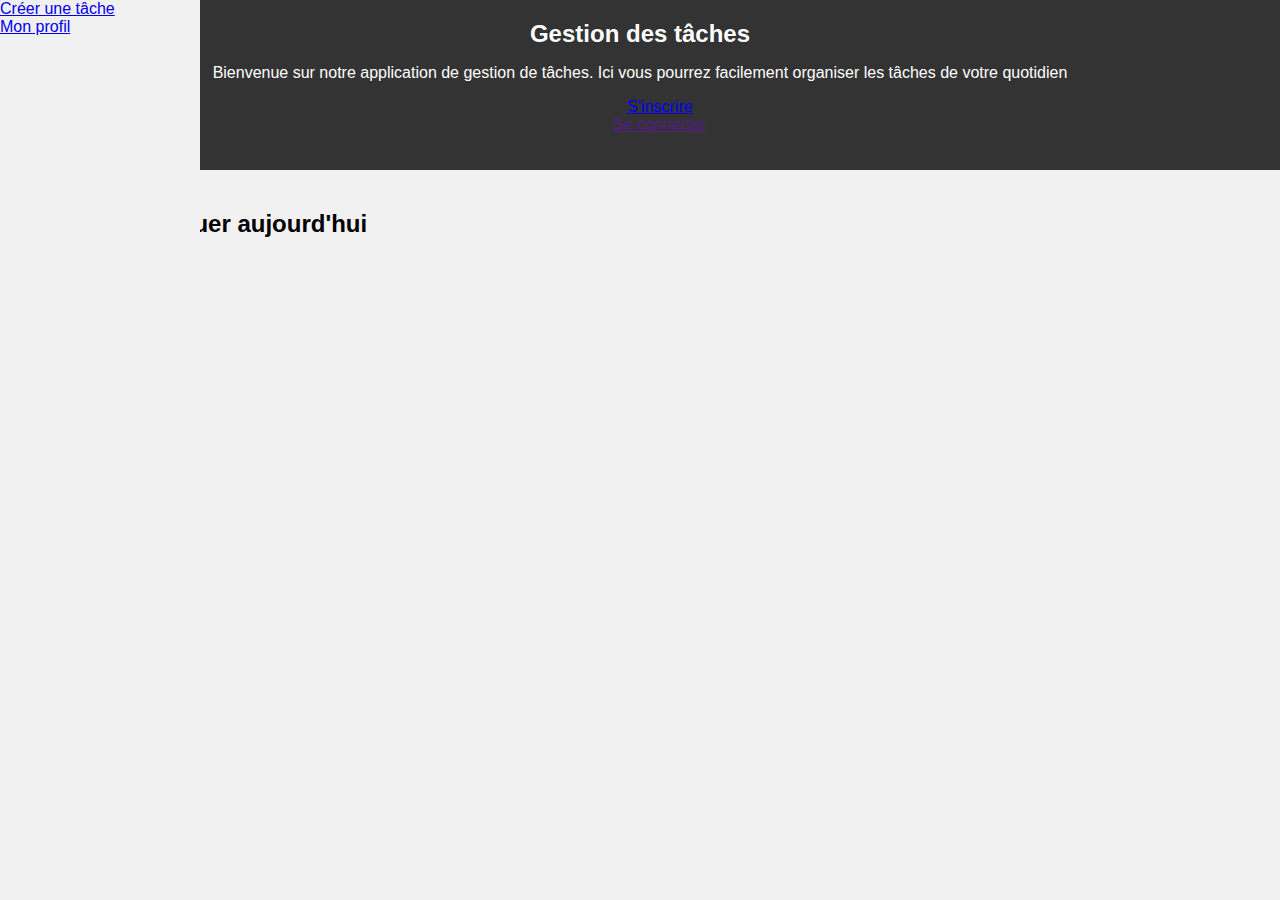
==== Pages/index.html @ 169dd97e "init" ====
<!DOCTYPE html>
<html lang="fr">
  <head>
    <meta charset="UTF-8" />
    <meta http-equiv="X-UA-Compatible" content="IE=edge" />
    <meta name="viewport" content="width=device-width, initial-scale=1.0" />
    <link rel="stylesheet" href="../Styles/styleIndex.css" />
    <title>Accueil</title>
  </head>
  <body>
    <header>
      <h1>Gestion des tâches</h1>
      <p>
        Bienvenue sur notre application de gestion de tâches. Ici vous pourrez facilement organiser les tâches de votre
        quotidien
      </p>
      <ul>
        <li><a href="./register.html">S'inscrire</a></li>
        <li><a href="">Se connecter</a></li>
      </ul>
    </header>
    <nav class="sidebar">
      <ul>
        <li><a href="./create-task.html">Créer une tâche</a></li>
        <li><a href="./profile.html">Mon profil</a></li>
      </ul>
    </nav>
    <section>
      <h2>Tâches à effectuer aujourd'hui</h2>
      <ul>
        <li>Laver la vaisselle</li>
        <li>Passer l'aspirateur</li>
        <li>Sortir les poubelles</li>
      </ul>
    </section>
    <!-- J'ai un doute sur le bouton -->
    <form action=""><button type="submit">Nouvelle tâche</button></form>
  </body>
</html>
---- Styles/styleIndex.css ----
body {
  font-family: Arial, sans-serif;
  margin: 0;
  padding: 0;
  background-color: #f1f1f1;
}

header {
  background-color: #333;
  color: #fff;
  padding: 20px;
  text-align: center;
}
h1 {
  font-size: 24px;
  margin: 0;
}
.sidebar {
  background-color: #f0f0f0;
  width: 60px;
  height: 100vh;
  position: fixed;
  top: 0;
  left: 0;
  transition: width 0.3s ease;
}

.sidebar.expanded {
  width: 200px;
}

.sidebar:hover {
  width: 200px;
}

.sidebar:hover ul {
  display: block;
  opacity: 1;
}

.sidebar ul {
  list-style: none;
  padding: 0;
  margin: 0;
  display: none;
  opacity: 0;
  transition: opacity 0.3s ease;
}
section,
form {
  padding: 20px;
}

button {
  padding: 10px 20px;
  background-color: #333;
  color: #fff;
  border: none;
  border-radius: 4px;
  cursor: pointer;
  transition: background-color 0.3s ease;
}
button:hover {
  background-color: #555;
}
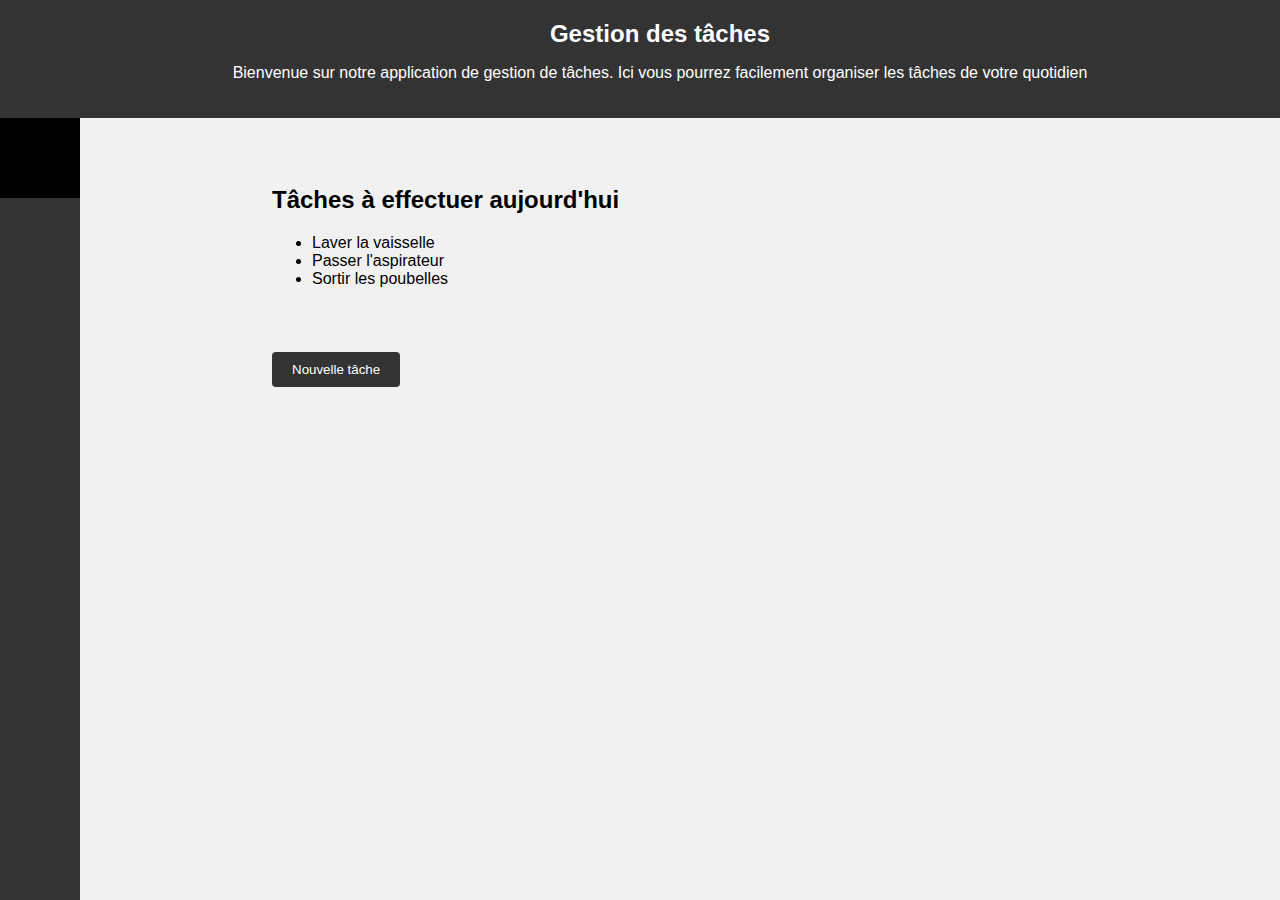
==== commit c385a226: "v1" ====
--- a/Pages/index.html
+++ b/Pages/index.html
@@ -5,6 +5,13 @@
     <meta http-equiv="X-UA-Compatible" content="IE=edge" />
     <meta name="viewport" content="width=device-width, initial-scale=1.0" />
     <link rel="stylesheet" href="../Styles/styleIndex.css" />
+    <link
+      rel="stylesheet"
+      href="https://cdnjs.cloudflare.com/ajax/libs/font-awesome/6.4.0/css/all.min.css"
+      integrity="sha512-iecdLmaskl7CVkqkXNQ/ZH/XLlvWZOJyj7Yy7tcenmpD1ypASozpmT/E0iPtmFIB46ZmdtAc9eNBvH0H/ZpiBw=="
+      crossorigin="anonymous"
+      referrerpolicy="no-referrer"
+    />
     <title>Accueil</title>
   </head>
   <body>
@@ -14,15 +21,32 @@
         Bienvenue sur notre application de gestion de tâches. Ici vous pourrez facilement organiser les tâches de votre
         quotidien
       </p>
-      <ul>
-        <li><a href="./register.html">S'inscrire</a></li>
-        <li><a href="">Se connecter</a></li>
-      </ul>
     </header>
-    <nav class="sidebar">
-      <ul>
-        <li><a href="./create-task.html">Créer une tâche</a></li>
-        <li><a href="./profile.html">Mon profil</a></li>
+    <nav class="navbar">
+      <ul class="navbar-nav">
+        <li class="logo">
+          <a href="#" class="nav-link">
+            <span class="link-text">NonoApp</span>
+            <i class="fa-solid fa-leaf"></i>
+          </a>
+        </li>
+        <li class="nav-item">
+          <a href="./login.html" class="nav-link"
+            ><i class="fa-solid fa-user"></i><span class="link-text">Se connecter</span></a
+          >
+        </li>
+
+        <li class="nav-item">
+          <a href="./profile.html" class="nav-link"
+            ><i class="fa-sharp fa-solid fa-address-card"></i><span class="link-text">Mon profil</span></a
+          >
+        </li>
+
+        <li class="nav-item">
+          <a href="./profile.html" class="nav-link"
+            ><i class="fa-solid fa-calendar-plus"></i><span class="link-text">Créer une tâche</span></a
+          >
+        </li>
       </ul>
     </nav>
     <section>
--- a/Styles/styleIndex.css
+++ b/Styles/styleIndex.css
@@ -1,59 +1,125 @@
+:root {
+  --body-color: #f1f1f1;
+  --main-color-bg: #333;
+  --text-color: wheat;
+  --icon-color: pink;
+}
 body {
   font-family: Arial, sans-serif;
   margin: 0;
   padding: 0;
-  background-color: #f1f1f1;
+  background-color: var(--body-color);
 }
 
 header {
-  background-color: #333;
+  background-color: var(--main-color-bg);
   color: #fff;
   padding: 20px;
   text-align: center;
+  width: 100%;
 }
 h1 {
   font-size: 24px;
   margin: 0;
 }
-.sidebar {
-  background-color: #f0f0f0;
-  width: 60px;
+
+/* --------------------------------------------------------  navbar  */
+/* Notre navbar pliée */
+.navbar {
+  width: 5rem;
   height: 100vh;
   position: fixed;
-  top: 0;
-  left: 0;
-  transition: width 0.3s ease;
+  background-color: var(--main-color-bg);
+  /* Pour que l'effet d'hover soit plus smooth */
+  transition: width 200ms ease;
 }
-
-.sidebar.expanded {
-  width: 200px;
-}
-
-.sidebar:hover {
-  width: 200px;
-}
-
-.sidebar:hover ul {
-  display: block;
-  opacity: 1;
-}
-
-.sidebar ul {
+/* L'UL de la navbar*/
+.navbar-nav {
   list-style: none;
   padding: 0;
   margin: 0;
+  display: flex;
+  flex-direction: column;
+  align-items: center;
+}
+/* Les li de la navbar */
+.nav-item {
+  width: 100%;
+}
+.nav-item:last-child {
+  margin-top: auto;
+}
+/* Les a de la navbar */
+/* S'applique pour chaque ligne où il y a une icone et un lien (avec son texte) */
+.nav-link {
+  display: flex;
+  align-items: center;
+  height: 5rem;
+  color: #333;
+  text-decoration: none;
+  /* Cache la couleur. Ca nous permettra de faire un effet pour l'afficher */
+  filter: grayscale(100%) opacity(0.7);
+  transition: 600ms;
+}
+/* On cache le texte de la navbar */
+.link-text {
   display: none;
-  opacity: 0;
-  transition: opacity 0.3s ease;
+  margin-left: 1rem;
 }
+/* Les icons de la navbar (y compris le logo) */
+.nav-link i {
+  min-width: 2rem;
+  margin: 0 1.5rem;
+  font-size: 2rem;
+  color: var(--icon-color);
+  transition: 600ms;
+}
+/* Quand je survole la navbar, elle grossit */
+.navbar:hover {
+  width: 16rem;
+}
+/* On affiche le texte de la navbar au passage */
+.navbar:hover .link-text {
+  display: block;
+}
+/* Quand on passe la souris sur un icone, change la couleur */
+.nav-link:hover {
+  /* Annule le filtre mis précédemment */
+  filter: grayscale(0%) opacity(1);
+  /* Change le fond et la couleur de la police du lien */
+  background-color: black;
+  color: var(--text-color);
+}
+/* Le logo de la navbar */
+.logo {
+  width: 100%;
+  font-weight: bold;
+  text-transform: uppercase;
+  margin-bottom: 1rem;
+  text-align: center;
+  background-color: black;
+  color: var(--text-color);
+  font-size: 1.5rem;
+}
+/* L'icone du logo à sa position initial (il y revient après le hover)*/
+.logo i {
+  transform: rotate(0deg);
+  transition: 600ms;
+}
+/* L'effet quand  on passe sa souris sur le logo*/
+.navbar:hover .logo i {
+  transform: rotate(-180deg);
+}
+/* --------------------------------------------------------  SECTION */
 section,
 form {
-  padding: 20px;
+  padding-left: 17rem;
+  padding-top: 3rem;
 }
 
 button {
   padding: 10px 20px;
-  background-color: #333;
+  background-color: var(--main-color-bg);
   color: #fff;
   border: none;
   border-radius: 4px;
